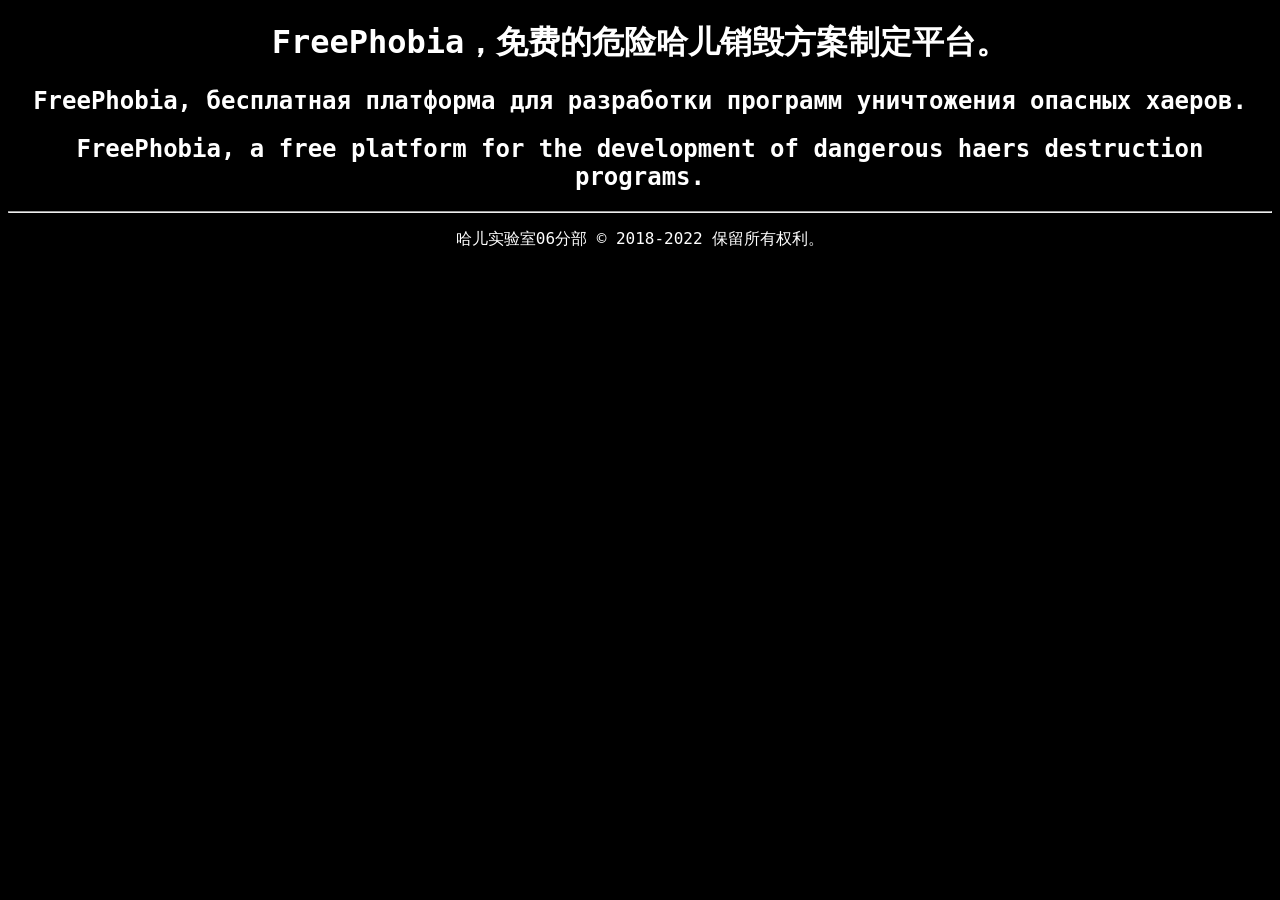
==== index.html @ a02dffca "添加临时文件 rt" ====
<!doctype html>
<html>
<head>
<meta charset="utf-8">
<title id="title">主页 - FreePhobia</title>
<link rel="SHORTCUT ICON" href="32.ico">
</head>
<body style="background: #000000">
<div style="color: #FFFFFF; text-align: center; font-family: 'Segoe UI', Tahoma, Geneva, Verdana, monospace;" width="100%">
<h1>FreePhobia，免费的危险哈儿销毁方案制定平台。</h1>
<h2>FreePhobia, бесплатная платформа для разработки программ уничтожения опасных хаеров.</h2>
<h2>FreePhobia, a free platform for the development of dangerous haers destruction programs.</h2>
<hr>
<p>哈儿实验室06分部 &copy; 2018-2022 保留所有权利。</p>
</div>
</body>
</html>
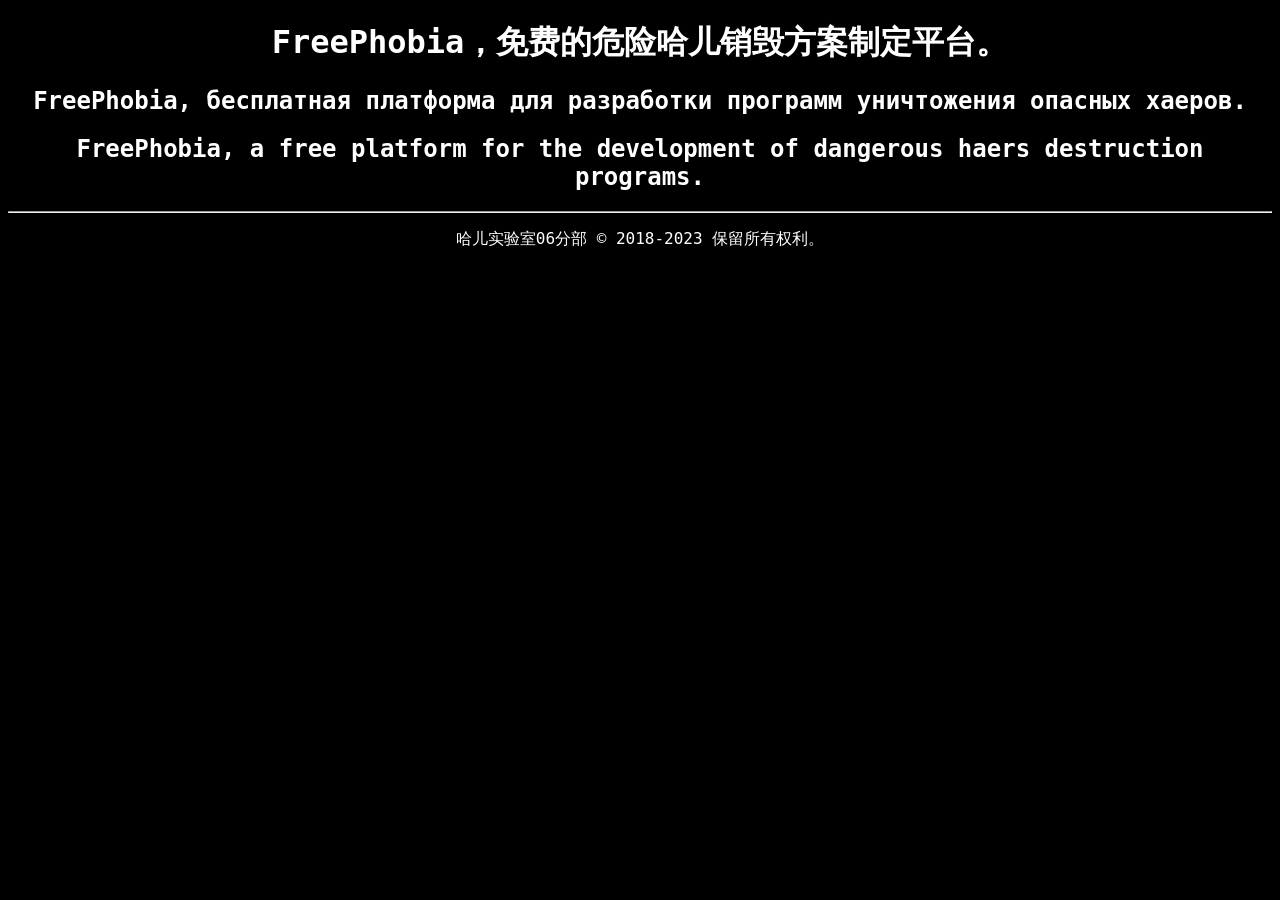
==== commit a847d3d4: "修改年份 rt" ====
--- a/index.html
+++ b/index.html
@@ -11,7 +11,7 @@
 <h2>FreePhobia, бесплатная платформа для разработки программ уничтожения опасных хаеров.</h2>
 <h2>FreePhobia, a free platform for the development of dangerous haers destruction programs.</h2>
 <hr>
-<p>哈儿实验室06分部 &copy; 2018-2022 保留所有权利。</p>
+<p>哈儿实验室06分部 &copy; 2018-2023 保留所有权利。</p>
 </div>
 </body>
 </html>
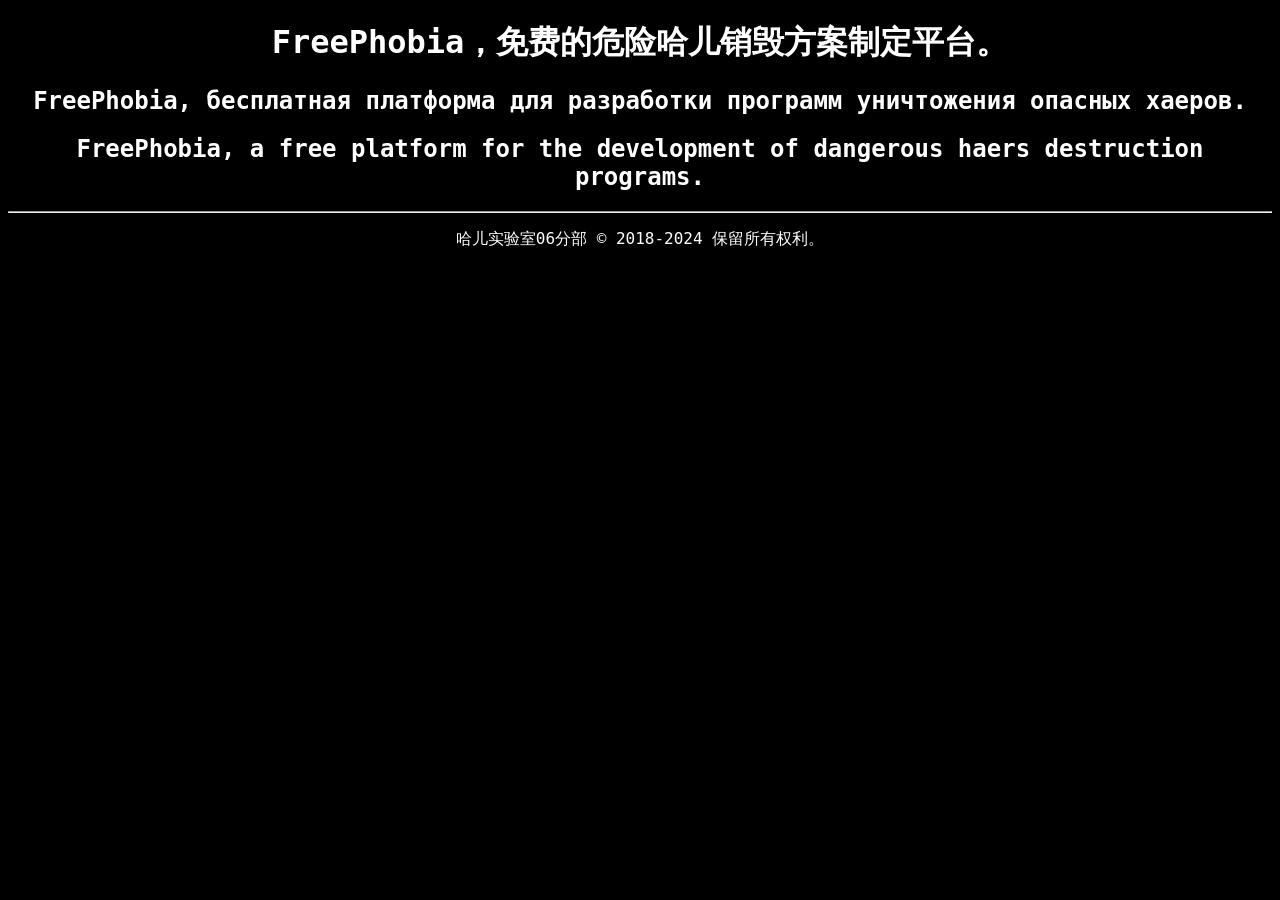
==== commit 64b157ed: "update" ====
--- a/index.html
+++ b/index.html
@@ -11,7 +11,7 @@
 <h2>FreePhobia, бесплатная платформа для разработки программ уничтожения опасных хаеров.</h2>
 <h2>FreePhobia, a free platform for the development of dangerous haers destruction programs.</h2>
 <hr>
-<p>哈儿实验室06分部 &copy; 2018-2023 保留所有权利。</p>
+<p>哈儿实验室06分部 &copy; 2018-2024 保留所有权利。</p>
 </div>
 </body>
 </html>
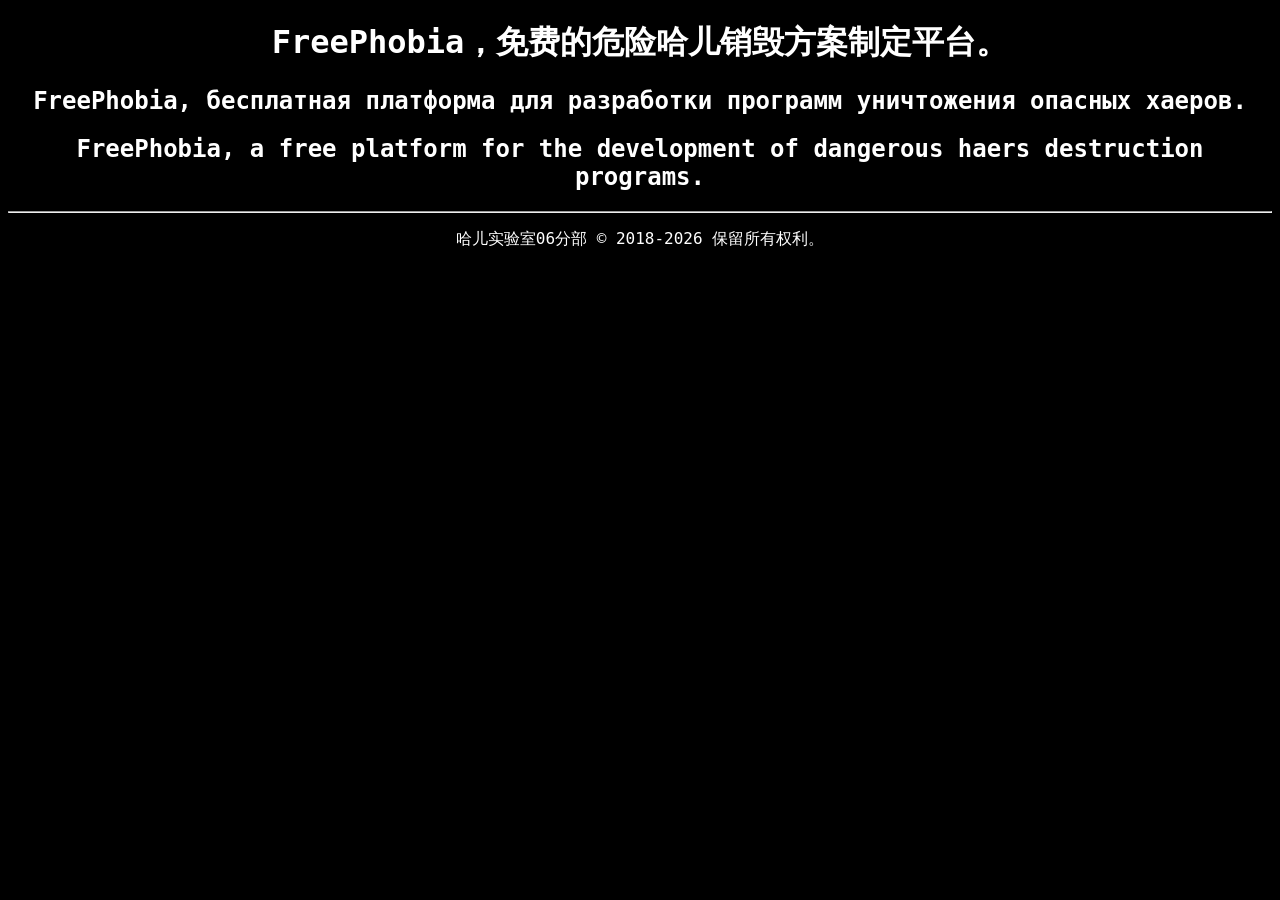
==== commit 500986bc: "修改 rt" ====
--- a/index.html
+++ b/index.html
@@ -1,17 +1,19 @@
 <!doctype html>
 <html>
 <head>
-<meta charset="utf-8">
-<title id="title">主页 - FreePhobia</title>
-<link rel="SHORTCUT ICON" href="32.ico">
+    <meta charset="utf-8">
+    <title id="title">主页 - FreePhobia</title>
+    <link rel="SHORTCUT ICON" href="32.ico">
+    <script src="show.js"></script>
 </head>
 <body style="background: #000000">
-<div style="color: #FFFFFF; text-align: center; font-family: 'Segoe UI', Tahoma, Geneva, Verdana, monospace;" width="100%">
-<h1>FreePhobia，免费的危险哈儿销毁方案制定平台。</h1>
-<h2>FreePhobia, бесплатная платформа для разработки программ уничтожения опасных хаеров.</h2>
-<h2>FreePhobia, a free platform for the development of dangerous haers destruction programs.</h2>
-<hr>
-<p>哈儿实验室06分部 &copy; 2018-2024 保留所有权利。</p>
-</div>
+    <div style="color: #FFFFFF; text-align: center; font-family: 'Segoe UI', Tahoma, Geneva, Verdana, monospace;" width="100%">
+        <h1>FreePhobia，免费的危险哈儿销毁方案制定平台。</h1>
+        <h2>FreePhobia, бесплатная платформа для разработки программ уничтожения опасных хаеров.</h2>
+        <h2>FreePhobia, a free platform for the development of dangerous haers destruction programs.</h2>
+        <hr>
+        <p id="_copyright"></p>
+        <script>about(6,false);</script>
+    </div>
 </body>
 </html>
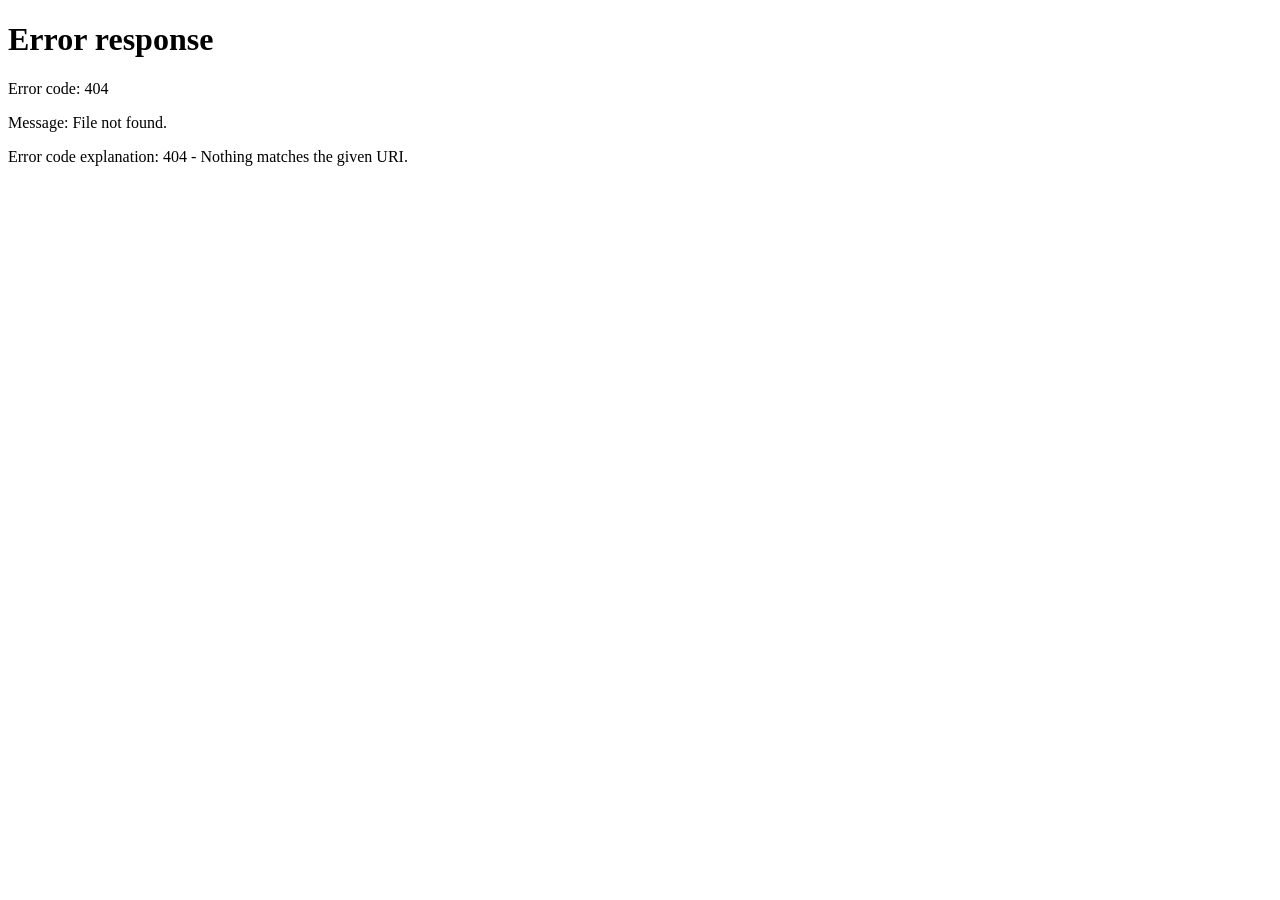
==== commit 7115e977: "Abandon the original development plan" ====
--- a/index.html
+++ b/index.html
@@ -1,19 +1,59 @@
 <!doctype html>
 <html>
 <head>
-    <meta charset="utf-8">
-    <title id="title">主页 - FreePhobia</title>
-    <link rel="SHORTCUT ICON" href="32.ico">
-    <script src="show.js"></script>
+<meta charset="utf-8">
+<title id="title">[HName] - 哈儿实验室危险哈儿数据库 БДОХЛХ</title>
+<link rel="SHORTCUT ICON" href="32.ico">
+<link rel="stylesheet" type="text/css" href="main.css">
+<script>
+	function s()
+	{
+		var j=document.getElementById("sid").value;
+		var jump="index.html?haer="+j;
+		window.location.href=jump;
+		//alert(jump);
+	}
+</script>
 </head>
 <body style="background: #000000">
-    <div style="color: #FFFFFF; text-align: center; font-family: 'Segoe UI', Tahoma, Geneva, Verdana, monospace;" width="100%">
-        <h1>FreePhobia，免费的危险哈儿销毁方案制定平台。</h1>
-        <h2>FreePhobia, бесплатная платформа для разработки программ уничтожения опасных хаеров.</h2>
-        <h2>FreePhobia, a free platform for the development of dangerous haers destruction programs.</h2>
-        <hr>
-        <p id="_copyright"></p>
-        <script>about(6,false);</script>
-    </div>
+<div style="color: #FFFFFF; text-align: center; font-family: 'Segoe UI', Tahoma, Geneva, Verdana, monospace;" width="100%">
+<a href="https://www.khayer.cn/" style="color: #FFFFFF" target="_blank">主页</a>
+<hr><br>
+<div class="header">
+<h1>哈儿实验室危险哈儿数据库<br>База Данных Опасных Хаеры Лаборатории Хаера</h1>
+<input type="text" id="sid" placeholder="请输入危险哈儿号码">&nbsp;<button OnClick="s()">搜索</button>
+<br><br>
+当前可用编号: <span style="color: #AAFFAA;" id="haernum"></span><br><br>
+<a href="list.html" style="color: #FFFFFF" target="_blank">索引</a><br><br>
+<button onClick="nextbutton(0)">前一个</button>&nbsp;&nbsp;&nbsp;<button onClick="nextbutton(1)">后一个</button>
+</div>
+<br><br><hr>
+<span id="main">
+<p>
+<dl class="sidebar">
+<img id="img" src="haer-img\\[Number].jpg" alt="[Number]" title="[HName] - [Number]" width="45%"><br>
+<h3 id="t2">[HName]</h3><h5 style="color: #7F7F7F" id="des">[Des]</h5>
+<li><strong>年龄: </strong>&nbsp;<span id="age">[Age]</span></li>
+<br>
+<br>
+<li><strong>哈儿综合能力等级: </strong>&nbsp;<a href="" target="_blank" id="dg">[DG]</a></li>
+<!--A+: #990000 A: #FF0000 B: #FFFF00 C : #00FFFF D: #00FF00-->
+<br>
+<br>
+<li><strong>负责人: </strong>&nbsp;<span id="haerona">[Haerona]</span></li>
+<br>
+<br>
+<li><strong>危险哈儿号码: </strong>&nbsp;<span id="id1">[Number]</span></li>
+</dl>
+<br><br><br>
+<div class="maincontent">
+<h1 id="t1">[HName]</h1>
+<span id="info">[Info]</span>
+</div></p>
+</span>
+<p id="about_index" class="footer"></p>
+</div>
+<script src="show.js"></script>
+<script>run();</script>
 </body>
-</html>+</html>
--- a/main.css
+++ b/main.css
@@ -0,0 +1,40 @@
+@charset "utf-8";
+body{
+	background: #000000;
+	margin: 0;
+	padding: 0;
+	text-align: center;
+}
+.container{
+	width: 778px;
+	background: #000000;
+	margin: 0 auto;
+	text-align: left;
+	color: #FFFFFF;
+}
+.header{
+	padding: 10px 0;
+	background: #000000;
+	color: #FFFFFF;
+	text-align: center;
+}
+.sidebar{
+	float: left;
+	width: 25%;
+	background: #111111;
+	color: #FFFFFF;
+}
+.maincontent{
+	/*width: 570px;*/
+	background: #000000;
+	color: #FFFFFF;
+	text-align: center;
+}
+.footer{
+	clear: both;
+	position: relative;
+	padding: 10px 0;
+	background: #148FAC;
+	color: #FFFFFF;
+	text-align: center;
+}
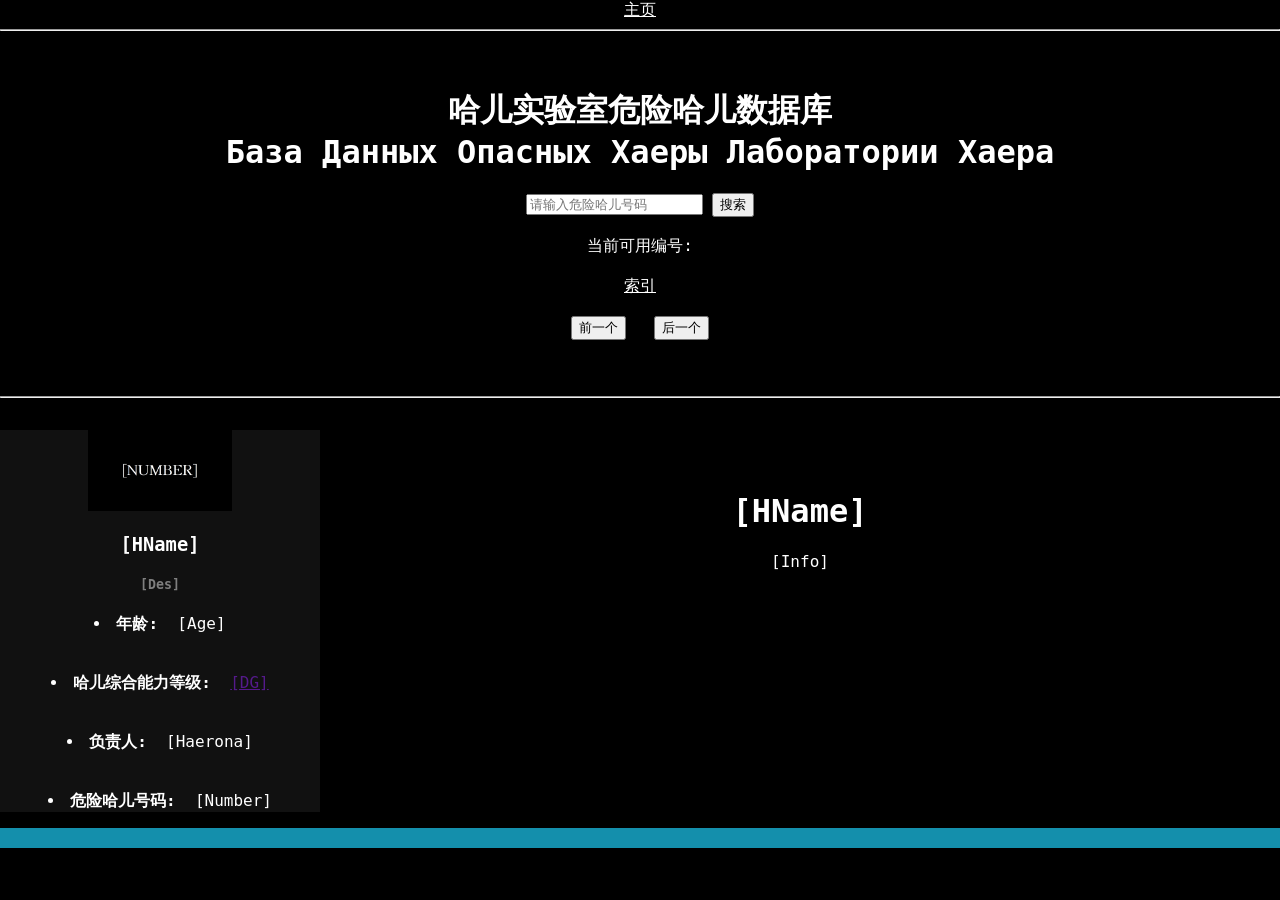
==== commit 4176fb97: "测试" ====
--- a/index.html
+++ b/index.html
@@ -1,59 +1,61 @@
 <!doctype html>
 <html>
-<head>
-<meta charset="utf-8">
-<title id="title">[HName] - 哈儿实验室危险哈儿数据库 БДОХЛХ</title>
-<link rel="SHORTCUT ICON" href="32.ico">
-<link rel="stylesheet" type="text/css" href="main.css">
-<script>
-	function s()
-	{
-		var j=document.getElementById("sid").value;
-		var jump="index.html?haer="+j;
-		window.location.href=jump;
-		//alert(jump);
-	}
-</script>
-</head>
-<body style="background: #000000">
-<div style="color: #FFFFFF; text-align: center; font-family: 'Segoe UI', Tahoma, Geneva, Verdana, monospace;" width="100%">
-<a href="https://www.khayer.cn/" style="color: #FFFFFF" target="_blank">主页</a>
-<hr><br>
-<div class="header">
-<h1>哈儿实验室危险哈儿数据库<br>База Данных Опасных Хаеры Лаборатории Хаера</h1>
-<input type="text" id="sid" placeholder="请输入危险哈儿号码">&nbsp;<button OnClick="s()">搜索</button>
-<br><br>
-当前可用编号: <span style="color: #AAFFAA;" id="haernum"></span><br><br>
-<a href="list.html" style="color: #FFFFFF" target="_blank">索引</a><br><br>
-<button onClick="nextbutton(0)">前一个</button>&nbsp;&nbsp;&nbsp;<button onClick="nextbutton(1)">后一个</button>
-</div>
-<br><br><hr>
-<span id="main">
-<p>
-<dl class="sidebar">
-<img id="img" src="haer-img\\[Number].jpg" alt="[Number]" title="[HName] - [Number]" width="45%"><br>
-<h3 id="t2">[HName]</h3><h5 style="color: #7F7F7F" id="des">[Des]</h5>
-<li><strong>年龄: </strong>&nbsp;<span id="age">[Age]</span></li>
-<br>
-<br>
-<li><strong>哈儿综合能力等级: </strong>&nbsp;<a href="" target="_blank" id="dg">[DG]</a></li>
-<!--A+: #990000 A: #FF0000 B: #FFFF00 C : #00FFFF D: #00FF00-->
-<br>
-<br>
-<li><strong>负责人: </strong>&nbsp;<span id="haerona">[Haerona]</span></li>
-<br>
-<br>
-<li><strong>危险哈儿号码: </strong>&nbsp;<span id="id1">[Number]</span></li>
-</dl>
-<br><br><br>
-<div class="maincontent">
-<h1 id="t1">[HName]</h1>
-<span id="info">[Info]</span>
-</div></p>
-</span>
-<p id="about_index" class="footer"></p>
-</div>
-<script src="show.js"></script>
-<script>run();</script>
-</body>
-</html>
+	<head>
+		<meta charset="utf-8">
+		<title id="title">[HName] - 哈儿实验室危险哈儿数据库 БДОХЛХ</title>
+		<link rel="SHORTCUT ICON" href="32.ico">
+		<link rel="stylesheet" type="text/css" href="main.css">
+		<script>
+			function s()
+			{
+				var j=document.getElementById("sid").value;
+				var jump="index.html?haer="+j;
+				window.location.href=jump;
+				//alert(jump);
+			}
+		</script>
+	</head>
+	<body style="background: #000000">
+		<div style="color: #FFFFFF; text-align: center; font-family: 'Segoe UI', Tahoma, Geneva, Verdana, monospace;" width="100%">
+			<a href="https://www.khayer.cn/" style="color: #FFFFFF" target="_blank">主页</a>
+			<hr><br>
+			<div class="header">
+				<h1>哈儿实验室危险哈儿数据库<br>База Данных Опасных Хаеры Лаборатории Хаера</h1>
+				<input type="text" id="sid" placeholder="请输入危险哈儿号码">&nbsp;<button OnClick="s()">搜索</button>
+				<br><br>
+				当前可用编号: <span style="color: #AAFFAA;" id="haernum"></span><br><br>
+				<a href="list.html" style="color: #FFFFFF" target="_blank">索引</a><br><br>
+				<button onClick="nextbutton(0)">前一个</button>&nbsp;&nbsp;&nbsp;<button onClick="nextbutton(1)">后一个</button>
+			</div>
+			<br><br><hr>
+			<span id="main">
+				<p>
+					<dl class="sidebar">
+						<img id="img" src="haer-img\\[Number].jpg" alt="[Number]" title="[HName] - [Number]" width="45%"><br>
+						<h3 id="t2">[HName]</h3><h5 style="color: #7F7F7F" id="des">[Des]</h5>
+						<li><strong>年龄: </strong>&nbsp;<span id="age">[Age]</span></li>
+						<br>
+						<br>
+						<li><strong>哈儿综合能力等级: </strong>&nbsp;<a href="" target="_blank" id="dg">[DG]</a></li>
+						<!--A+: #990000 A: #FF0000 B: #FFFF00 C : #00FFFF D: #00FF00-->
+						<br>
+						<br>
+						<li><strong>负责人: </strong>&nbsp;<span id="haerona">[Haerona]</span></li>
+						<br>
+						<br>
+						<li><strong>危险哈儿号码: </strong>&nbsp;<span id="id1">[Number]</span></li>
+					</dl>
+					<br><br><br>
+					<div class="maincontent">
+					<h1 id="t1">[HName]</h1>
+					<span id="info">[Info]</span>
+					</div>
+				</p>
+			</span>
+			<p id="about_index" class="footer"></p>
+		</div>
+		<script src="tproc.js"></script>
+		<script src="show.js"></script>
+		<script>run();</script>
+	</body>
+</html>
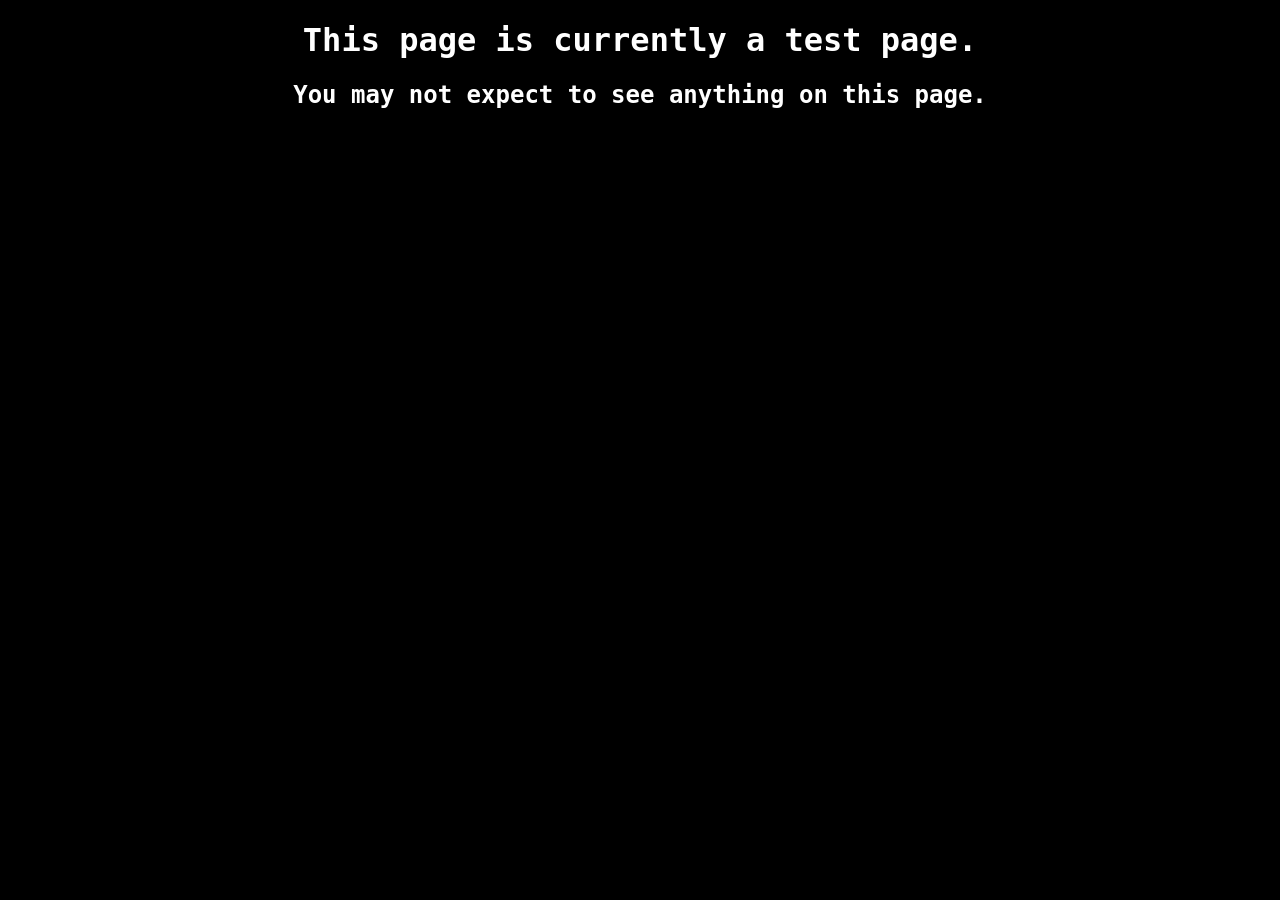
==== commit f8e63177: "update" ====
--- a/index.html
+++ b/index.html
@@ -1,61 +1,14 @@
 <!doctype html>
 <html>
-	<head>
-		<meta charset="utf-8">
-		<title id="title">[HName] - 哈儿实验室危险哈儿数据库 БДОХЛХ</title>
-		<link rel="SHORTCUT ICON" href="32.ico">
-		<link rel="stylesheet" type="text/css" href="main.css">
-		<script>
-			function s()
-			{
-				var j=document.getElementById("sid").value;
-				var jump="index.html?haer="+j;
-				window.location.href=jump;
-				//alert(jump);
-			}
-		</script>
-	</head>
-	<body style="background: #000000">
-		<div style="color: #FFFFFF; text-align: center; font-family: 'Segoe UI', Tahoma, Geneva, Verdana, monospace;" width="100%">
-			<a href="https://www.khayer.cn/" style="color: #FFFFFF" target="_blank">主页</a>
-			<hr><br>
-			<div class="header">
-				<h1>哈儿实验室危险哈儿数据库<br>База Данных Опасных Хаеры Лаборатории Хаера</h1>
-				<input type="text" id="sid" placeholder="请输入危险哈儿号码">&nbsp;<button OnClick="s()">搜索</button>
-				<br><br>
-				当前可用编号: <span style="color: #AAFFAA;" id="haernum"></span><br><br>
-				<a href="list.html" style="color: #FFFFFF" target="_blank">索引</a><br><br>
-				<button onClick="nextbutton(0)">前一个</button>&nbsp;&nbsp;&nbsp;<button onClick="nextbutton(1)">后一个</button>
-			</div>
-			<br><br><hr>
-			<span id="main">
-				<p>
-					<dl class="sidebar">
-						<img id="img" src="haer-img\\[Number].jpg" alt="[Number]" title="[HName] - [Number]" width="45%"><br>
-						<h3 id="t2">[HName]</h3><h5 style="color: #7F7F7F" id="des">[Des]</h5>
-						<li><strong>年龄: </strong>&nbsp;<span id="age">[Age]</span></li>
-						<br>
-						<br>
-						<li><strong>哈儿综合能力等级: </strong>&nbsp;<a href="" target="_blank" id="dg">[DG]</a></li>
-						<!--A+: #990000 A: #FF0000 B: #FFFF00 C : #00FFFF D: #00FF00-->
-						<br>
-						<br>
-						<li><strong>负责人: </strong>&nbsp;<span id="haerona">[Haerona]</span></li>
-						<br>
-						<br>
-						<li><strong>危险哈儿号码: </strong>&nbsp;<span id="id1">[Number]</span></li>
-					</dl>
-					<br><br><br>
-					<div class="maincontent">
-					<h1 id="t1">[HName]</h1>
-					<span id="info">[Info]</span>
-					</div>
-				</p>
-			</span>
-			<p id="about_index" class="footer"></p>
-		</div>
-		<script src="tproc.js"></script>
-		<script src="show.js"></script>
-		<script>run();</script>
-	</body>
+<head>
+    <meta charset="utf-8">
+    <title id="title">Test Page</title>
+    <link rel="SHORTCUT ICON" href="32.ico">
+</head>
+<body style="background: #000000">
+    <div style="color: #FFFFFF; text-align: center; font-family: 'Segoe UI', Tahoma, Geneva, Verdana, monospace;" width="100%">
+        <h1>This page is currently a test page.</h1>
+	<h2>You may not expect to see anything on this page.</h2>
+    </div>
+</body>
 </html>
